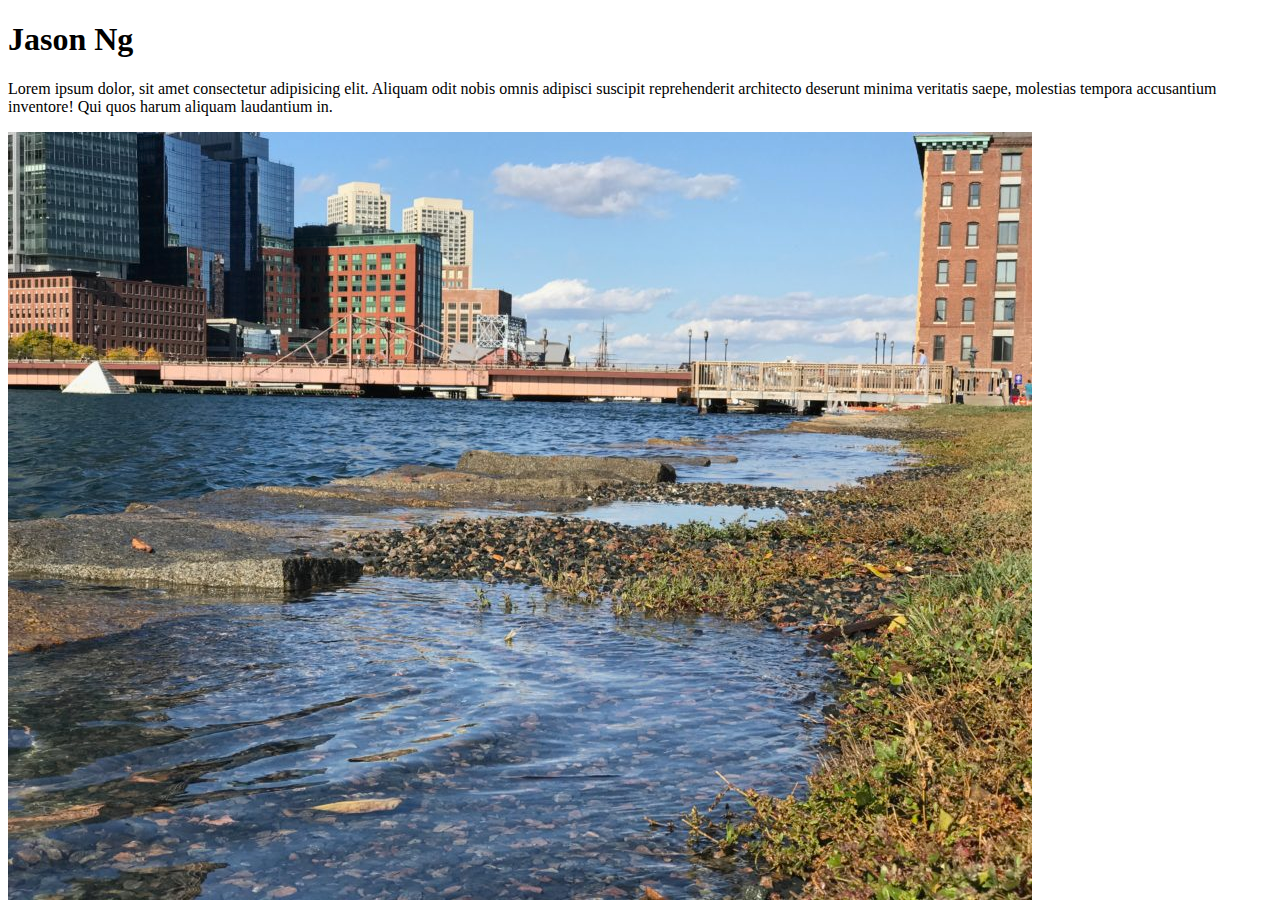
==== index.html @ 8f42843f "added pics" ====
<!DOCTYPE html>
<html lang="en">
<head>
    <meta charset="UTF-8">
    <meta name="viewport" content="width=device-width, initial-scale=1.0">
    <title>"Jason: Personal site and portfolio"</title>
</head>
<body>
    <h1> Jason Ng </h1>
    <p> Lorem ipsum dolor, sit amet consectetur adipisicing elit. Aliquam odit nobis omnis adipisci suscipit reprehenderit architecto deserunt minima veritatis saepe, molestias tempora accusantium inventore! Qui quos harum aliquam laudantium in.</p>
    <img
    class="fit-picture"
    src="images/Christian-Merfeld-Fort-Point-Channel-2-1024x768.jpg"
    alt="flooding seawall" />
</body>
</html>
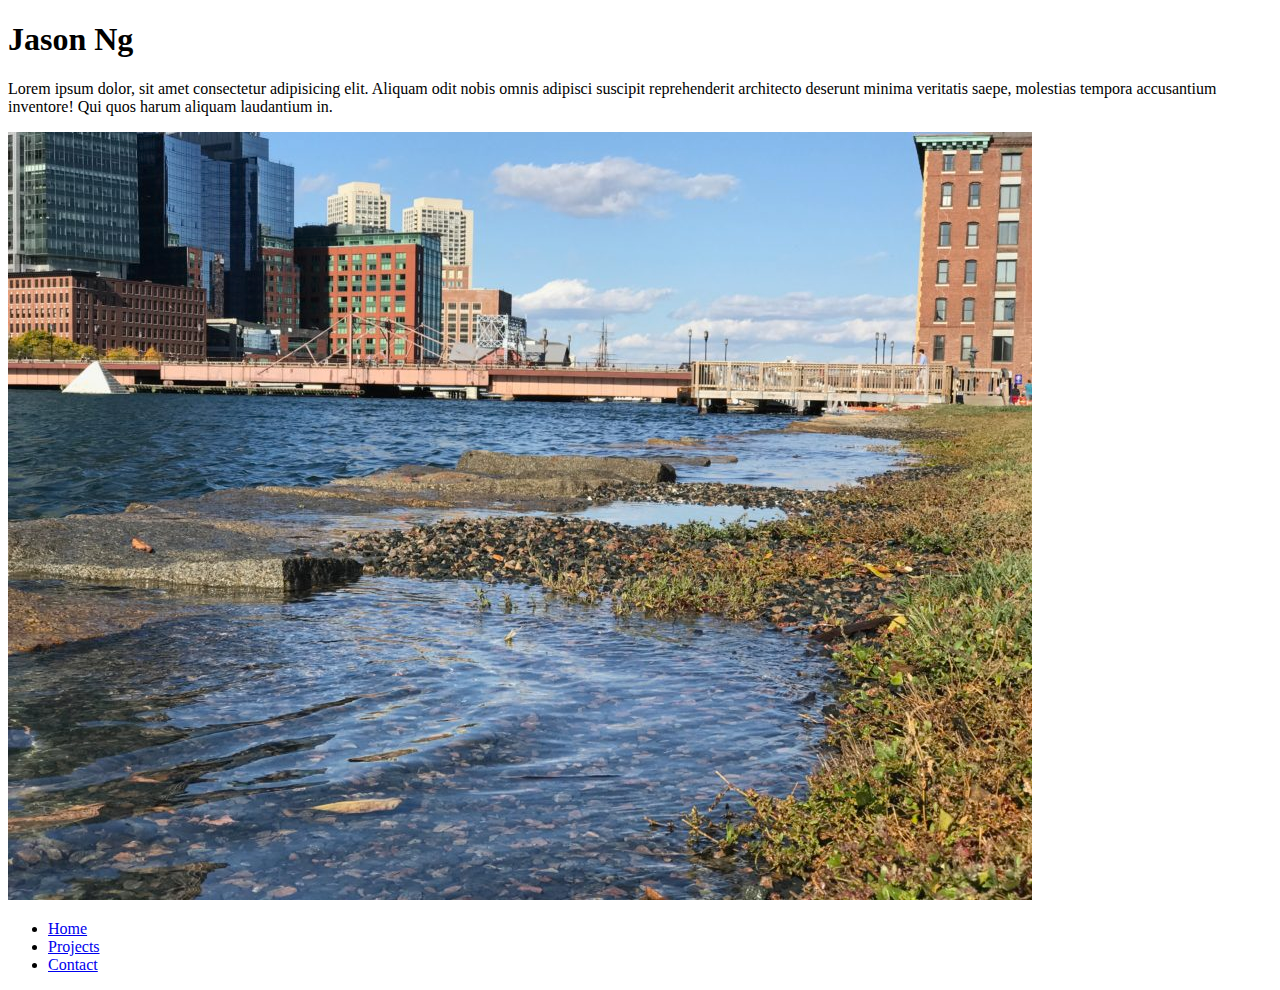
==== commit 73c83280: "asdf" ====
--- a/index.html
+++ b/index.html
@@ -4,6 +4,7 @@
     <meta charset="UTF-8">
     <meta name="viewport" content="width=device-width, initial-scale=1.0">
     <title>"Jason: Personal site and portfolio"</title>
+    <link href="style.css" rel="stylesheet" />
 </head>
 <body>
     <h1> Jason Ng </h1>
@@ -12,5 +13,12 @@
     class="fit-picture"
     src="images/Christian-Merfeld-Fort-Point-Channel-2-1024x768.jpg"
     alt="flooding seawall" />
+    <nav class="menu">
+        <ul>
+          <li><a href="#">Home</a></li>
+          <li><a href="#">Projects</a></li>
+          <li><a href="#">Contact</a></li>
+        </ul>
+      </nav>
 </body>
 </html>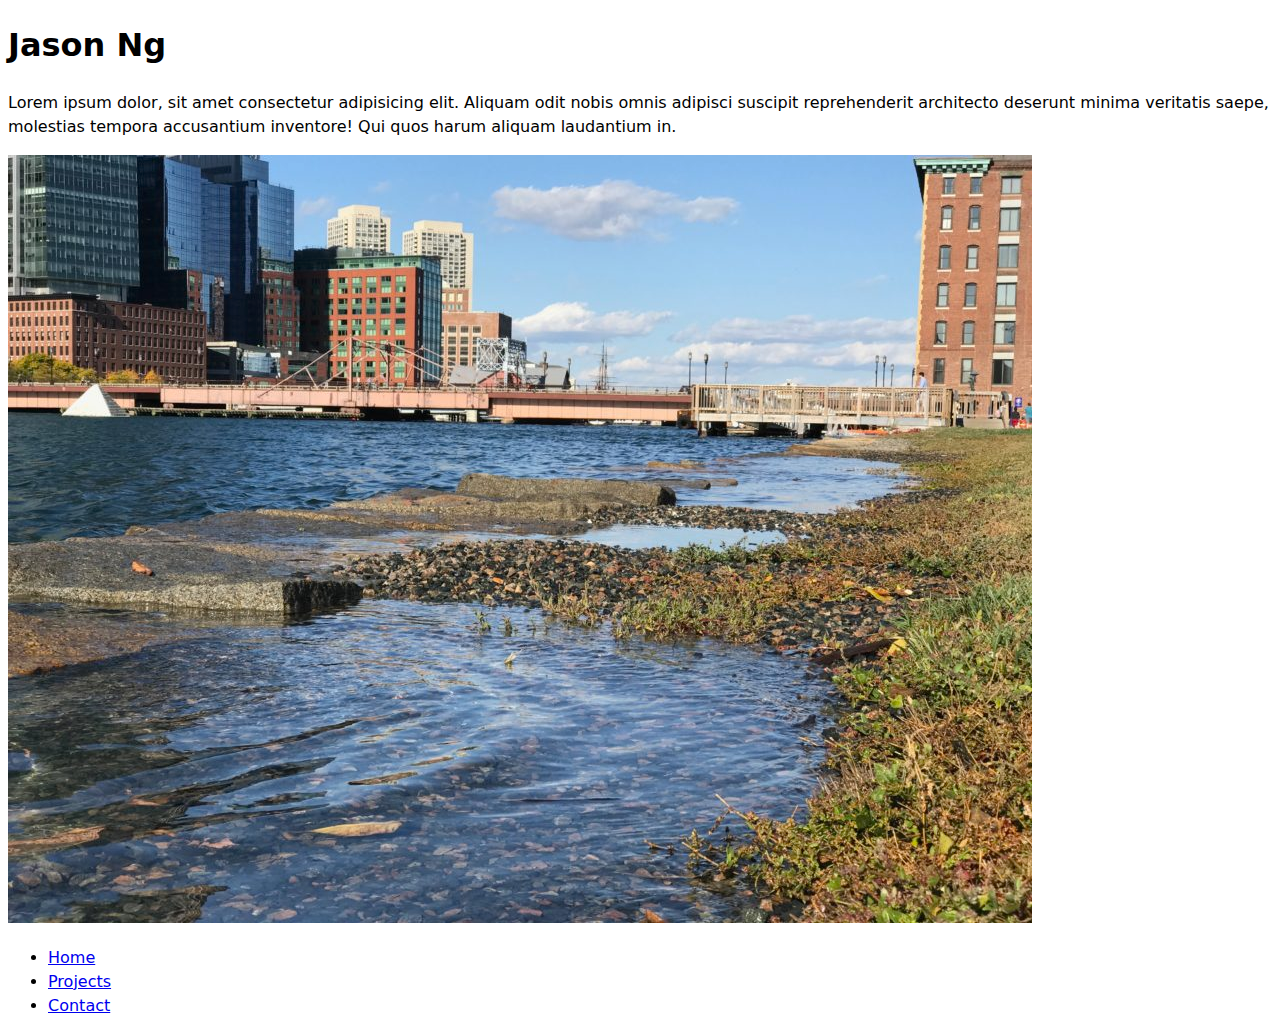
==== commit f8ea9746: "asdf" ====
--- a/index.html
+++ b/index.html
@@ -15,9 +15,9 @@
     alt="flooding seawall" />
     <nav class="menu">
         <ul>
-          <li><a href="#">Home</a></li>
-          <li><a href="#">Projects</a></li>
-          <li><a href="#">Contact</a></li>
+            <li><a href="./index.html">Home</a></li>
+            <li><a href="/projects/index.html">Projects</a></li>
+            <li><a href="/contact/index.html">Contact</a></li>
         </ul>
       </nav>
 </body>
--- a/style.css
+++ b/style.css
@@ -0,0 +1,6 @@
+body {
+    /* Set line height to 1.5 times the font size
+       and use the OS’s UI font as the website font
+     */
+    font: 100%/1.5 system-ui;
+   }